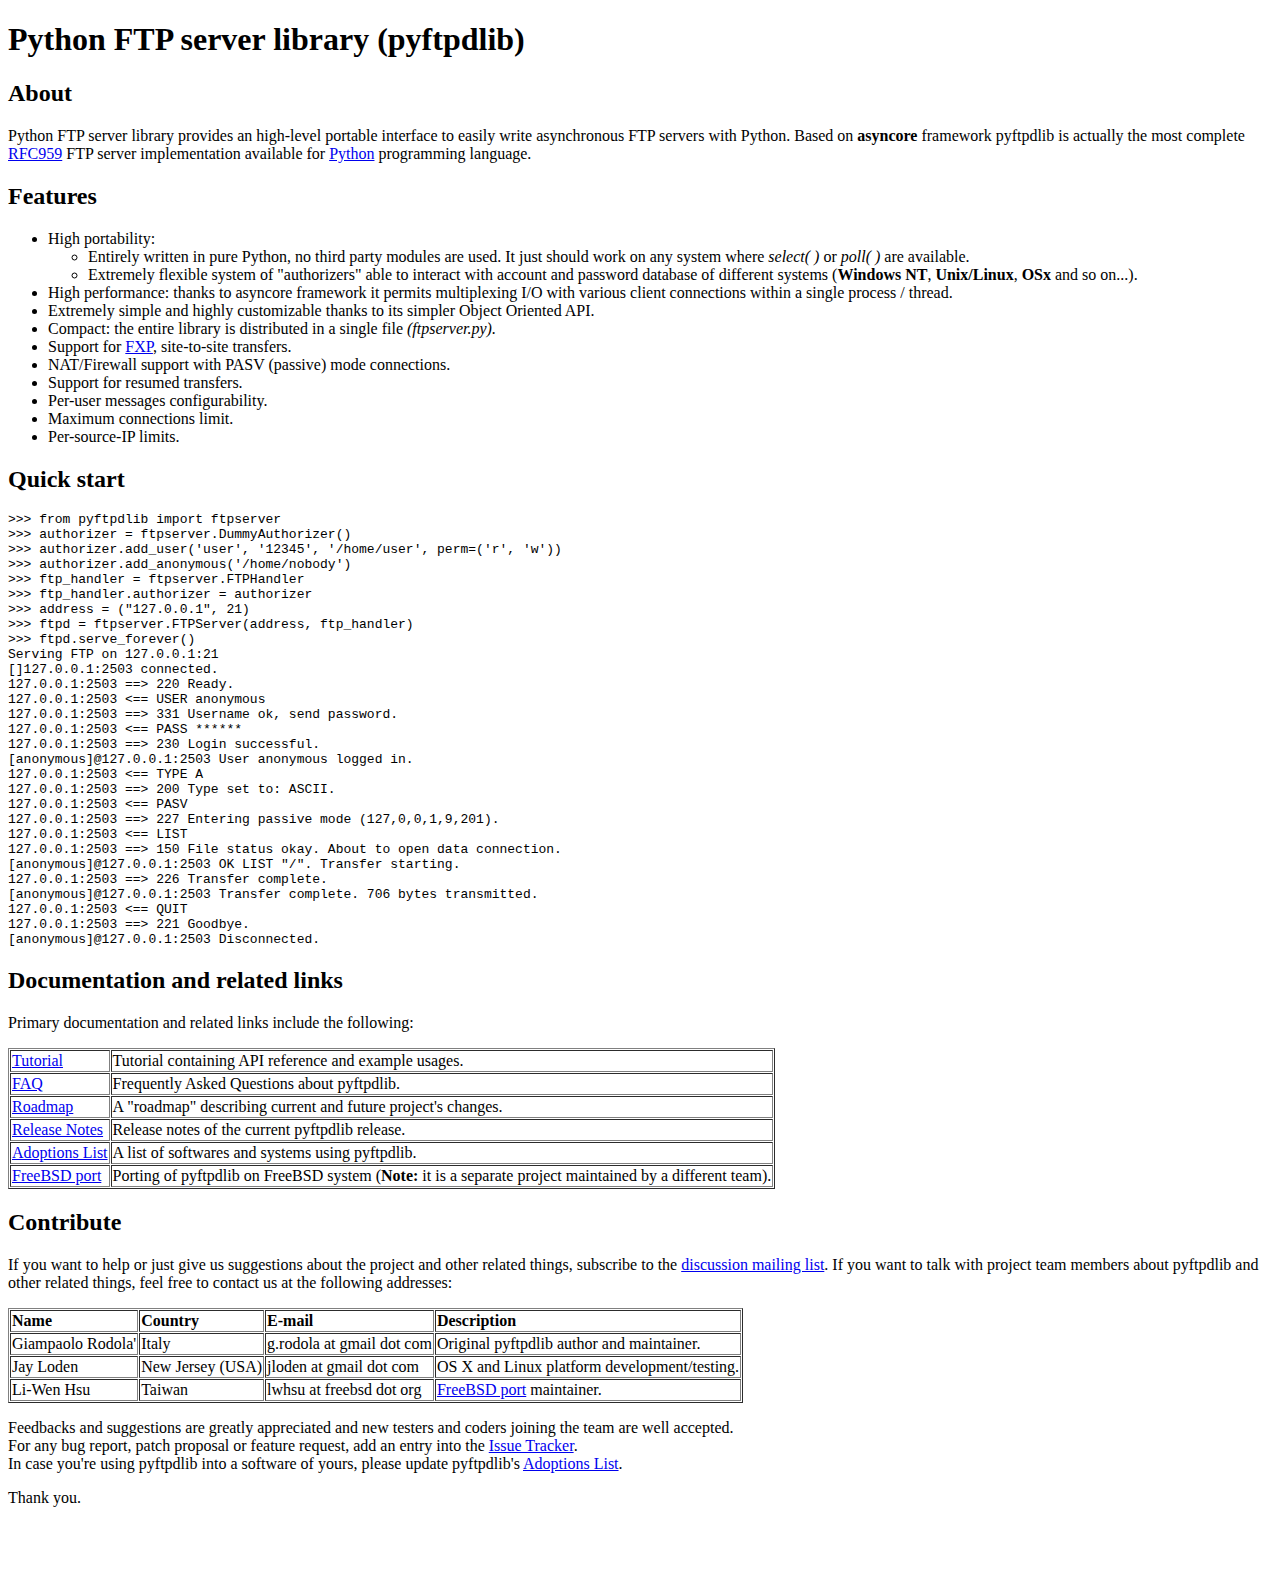
==== doc/index.html @ 04407964 "Merging changes from trunk" ====
<!DOCTYPE html PUBLIC "-//W3C//DTD XHTML 1.0 Transitional//EN" "http://www.w3.org/TR/xhtml1/DTD/xhtml1-transitional.dtd">
<html xmlns="http://www.w3.org/1999/xhtml">
<head>
<meta http-equiv="Content-Type" content="text/html; charset=utf-8" />
<title>pyftpdlib Home Page</title>
</head>

<body>
<div id="wikicontent">
  <h1>Python FTP server library (pyftpdlib)</h1>
  <h2>About</h2>
  <p>Python  FTP server library provides an high-level portable interface to easily  write asynchronous FTP servers with Python. Based on <strong>asyncore</strong> framework pyftpdlib is actually the most complete <a href="http://www.faqs.org/rfcs/rfc959.html" rel="nofollow">RFC959</a> FTP server implementation available for <a href="http://www.python.org/" rel="nofollow">Python</a> programming language. </p>
  <h2>Features</h2>
  <ul>
    <li>High portability: </li>
    <ul>
      <li>Entirely written in pure Python, no third party modules are used. It just should work on any system where <em>select( )</em> or <em>poll( )</em> are available. </li>
      <li>Extremely flexible system of &quot;authorizers&quot; able to interact with account and password database of different systems (<strong>Windows NT</strong>, <strong>Unix/Linux</strong>, <strong>OSx</strong> and so on...). </li>
    </ul>
    <li>High  performance: thanks to asyncore framework it permits multiplexing I/O  with various client connections within a single process / thread. </li>
    <li>Extremely simple and highly customizable thanks to its simpler Object Oriented API. </li>
    <li>Compact: the entire library is distributed in a single file <em>(ftpserver.py).</em> </li>
    <li>Support for <a href="http://www.proftpd.org/docs/howto/FXP.html" rel="nofollow">FXP</a>, site-to-site transfers. </li>
    <li>NAT/Firewall support with PASV (passive) mode connections. </li>
    <li>Support for resumed transfers. </li>
    <li>Per-user messages configurability. </li>
    <li>Maximum connections limit. </li>
    <li>Per-source-IP limits. </li>
  </ul>
  <h2>Quick start</h2>
  <pre>&gt;&gt;&gt; from pyftpdlib import ftpserver<br />&gt;&gt;&gt; authorizer = ftpserver.DummyAuthorizer()<br />&gt;&gt;&gt; authorizer.add_user('user', '12345', '/home/user', perm=('r', 'w'))<br />&gt;&gt;&gt; authorizer.add_anonymous('/home/nobody')<br />&gt;&gt;&gt; ftp_handler = ftpserver.FTPHandler<br />&gt;&gt;&gt; ftp_handler.authorizer = authorizer<br />&gt;&gt;&gt; address = (&quot;127.0.0.1&quot;, 21)<br />&gt;&gt;&gt; ftpd = ftpserver.FTPServer(address, ftp_handler)<br />&gt;&gt;&gt; ftpd.serve_forever()<br />Serving FTP on 127.0.0.1:21<br />[]127.0.0.1:2503 connected.<br />127.0.0.1:2503 ==&gt; 220 Ready.<br />127.0.0.1:2503 &lt;== USER anonymous<br />127.0.0.1:2503 ==&gt; 331 Username ok, send password.<br />127.0.0.1:2503 &lt;== PASS ******<br />127.0.0.1:2503 ==&gt; 230 Login successful.<br />[anonymous]@127.0.0.1:2503 User anonymous logged in.<br />127.0.0.1:2503 &lt;== TYPE A<br />127.0.0.1:2503 ==&gt; 200 Type set to: ASCII.<br />127.0.0.1:2503 &lt;== PASV<br />127.0.0.1:2503 ==&gt; 227 Entering passive mode (127,0,0,1,9,201).<br />127.0.0.1:2503 &lt;== LIST<br />127.0.0.1:2503 ==&gt; 150 File status okay. About to open data connection.<br />[anonymous]@127.0.0.1:2503 OK LIST &quot;/&quot;. Transfer starting.<br />127.0.0.1:2503 ==&gt; 226 Transfer complete.<br />[anonymous]@127.0.0.1:2503 Transfer complete. 706 bytes transmitted.<br />127.0.0.1:2503 &lt;== QUIT<br />127.0.0.1:2503 ==&gt; 221 Goodbye.<br />[anonymous]@127.0.0.1:2503 Disconnected.</pre>
  <h2>Documentation and related links</h2>
  <p>Primary documentation and related links include the following: </p>
  <table border="1" cellpadding="1" cellspacing="1">
    <tbody>
      <tr>
        <td><a href="http://code.google.com/p/pyftpdlib/wiki/Tutorial" rel="nofollow">Tutorial</a> </td>
        <td> Tutorial containing API reference and example usages. </td>
      </tr>
      <tr>
        <td><a href="http://code.google.com/p/pyftpdlib/wiki/FAQ" rel="nofollow">FAQ</a> </td>
        <td> Frequently Asked Questions about pyftpdlib. </td>
      </tr>
      <tr>
        <td><a href="http://code.google.com/p/pyftpdlib/wiki/Roadmap" rel="nofollow">Roadmap</a> </td>
        <td> A &quot;roadmap&quot; describing current and future project's changes. </td>
      </tr>
      <tr>
        <td><a href="http://code.google.com/p/pyftpdlib/wiki/ReleaseNotes02" rel="nofollow">Release Notes</a> </td>
        <td> Release notes of the current pyftpdlib release. </td>
      </tr>
      <tr>
        <td><a href="http://code.google.com/p/pyftpdlib/wiki/Adoptions" rel="nofollow">Adoptions List</a> </td>
        <td> A list of softwares and systems using pyftpdlib. </td>
      </tr>
      <tr>
        <td><a href="http://www.freshports.org/ftp/py-pyftpdlib/" rel="nofollow">FreeBSD port</a> </td>
        <td> Porting of pyftpdlib on FreeBSD system (<strong>Note:</strong> it is a separate project maintained by a different team). </td>
      </tr>
    </tbody>
  </table>
  <h2>Contribute</h2>
  <p>If you want to help or just give us suggestions about the project and other related things,  subscribe to the <a href="http://groups.google.com/group/pyftpdlib" rel="nofollow">discussion mailing list</a>.  If you want to talk with project team members about pyftpdlib and other  related things, feel free to contact us at the following addresses: </p>
  <table border="1" cellpadding="1" cellspacing="1">
    <tbody>
      <tr>
        <td><strong>Name</strong> </td>
        <td><strong>Country</strong> </td>
        <td><strong>E-mail</strong> </td>
        <td><strong>Description</strong> </td>
      </tr>
      <tr>
        <td> Giampaolo Rodola' </td>
        <td> Italy </td>
        <td> g.rodola at gmail dot com </td>
        <td> Original pyftpdlib author and maintainer. </td>
      </tr>
      <tr>
        <td> Jay Loden </td>
        <td> New Jersey (USA) </td>
        <td> jloden at gmail dot com </td>
        <td> OS X and Linux platform development/testing. </td>
      </tr>
      <tr>
        <td> Li-Wen Hsu </td>
        <td> Taiwan </td>
        <td> lwhsu at freebsd dot org </td>
        <td><a href="http://www.freshports.org/ftp/py-pyftpdlib/" rel="nofollow">FreeBSD port</a> maintainer. </td>
      </tr>
    </tbody>
  </table>
  <p>Feedbacks and suggestions are greatly appreciated and new testers and coders joining the team are well accepted.<br />
  For any bug report, patch proposal or feature request, add an entry into the <a href="http://code.google.com/p/pyftpdlib/issues/list" rel="nofollow">Issue Tracker</a>.<br />
  In case you're using pyftpdlib into a software of yours, please update pyftpdlib's <a href="http://code.google.com/p/pyftpdlib/wiki/Adoptions" rel="nofollow">Adoptions List</a>. </p>
  <p>Thank you. </p>
  <p>&nbsp;</p>
  <p>&nbsp;</p>
</div>
</body>
</html>
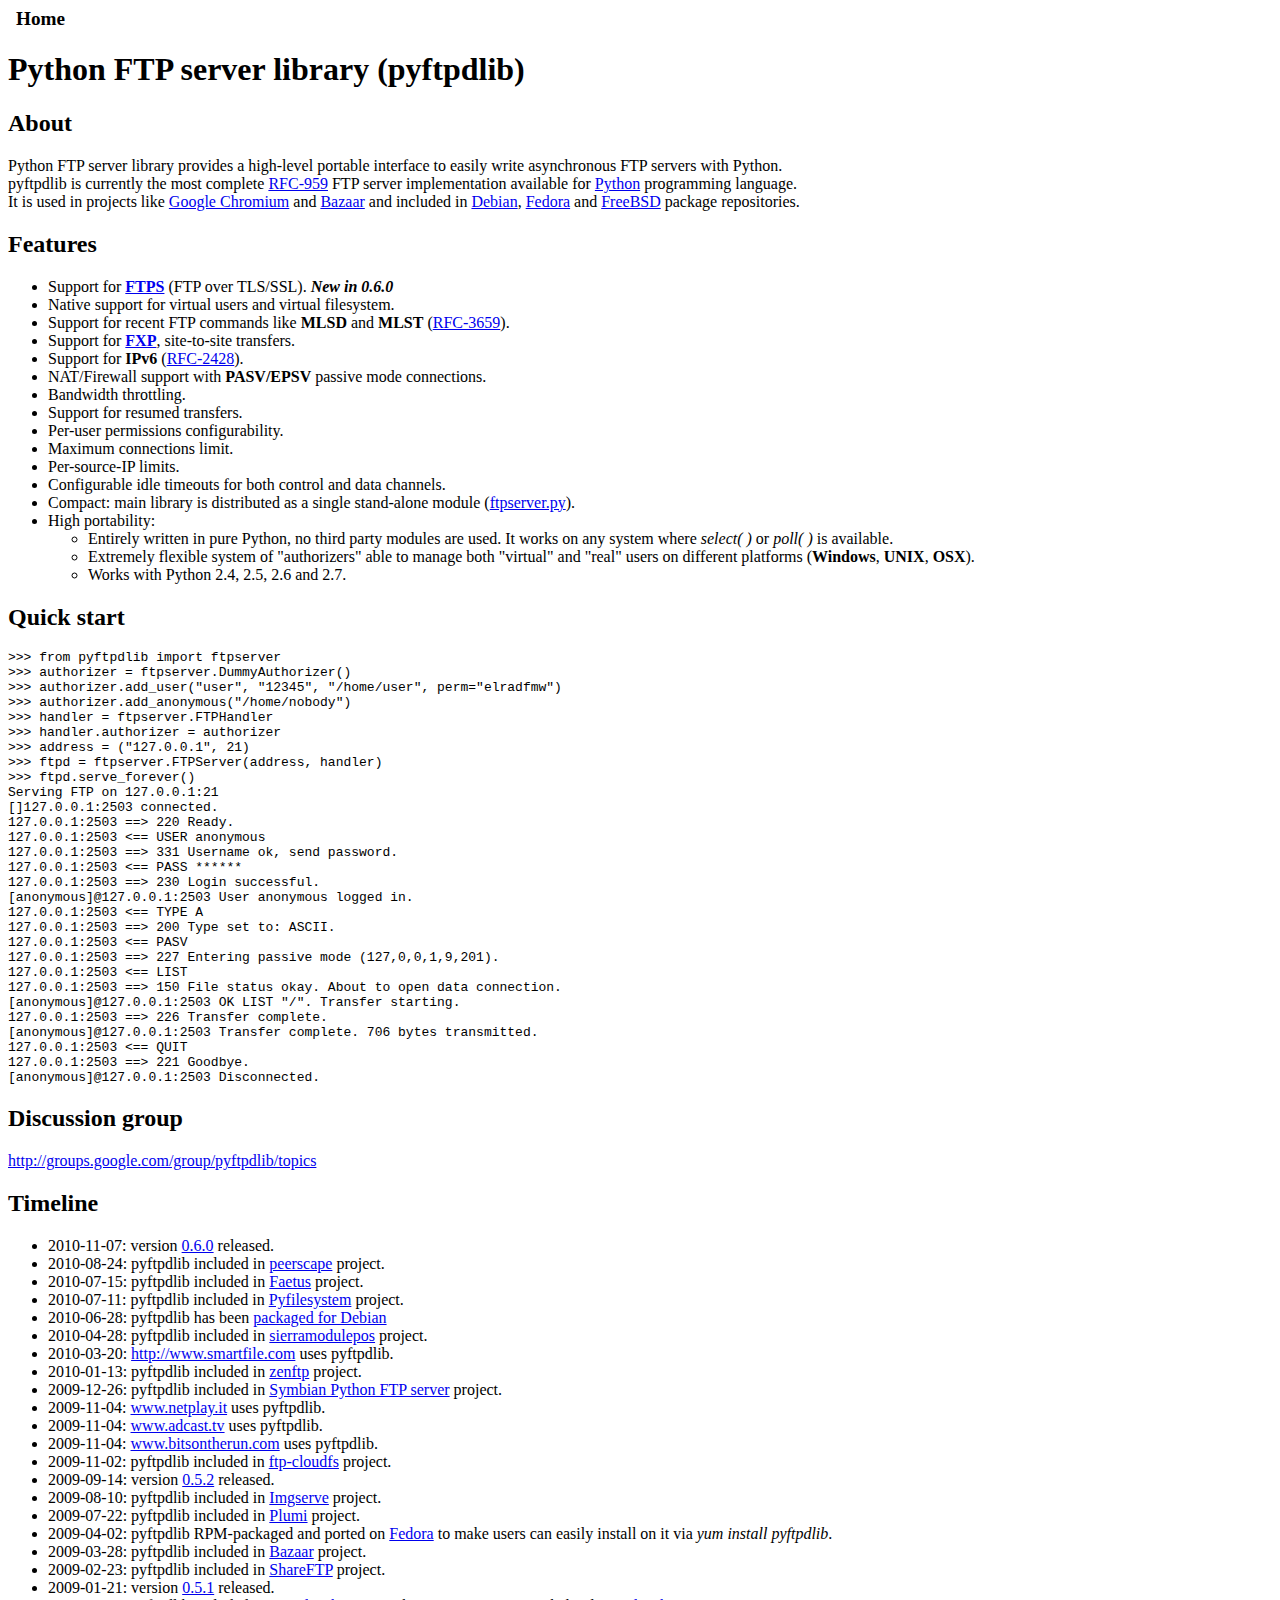
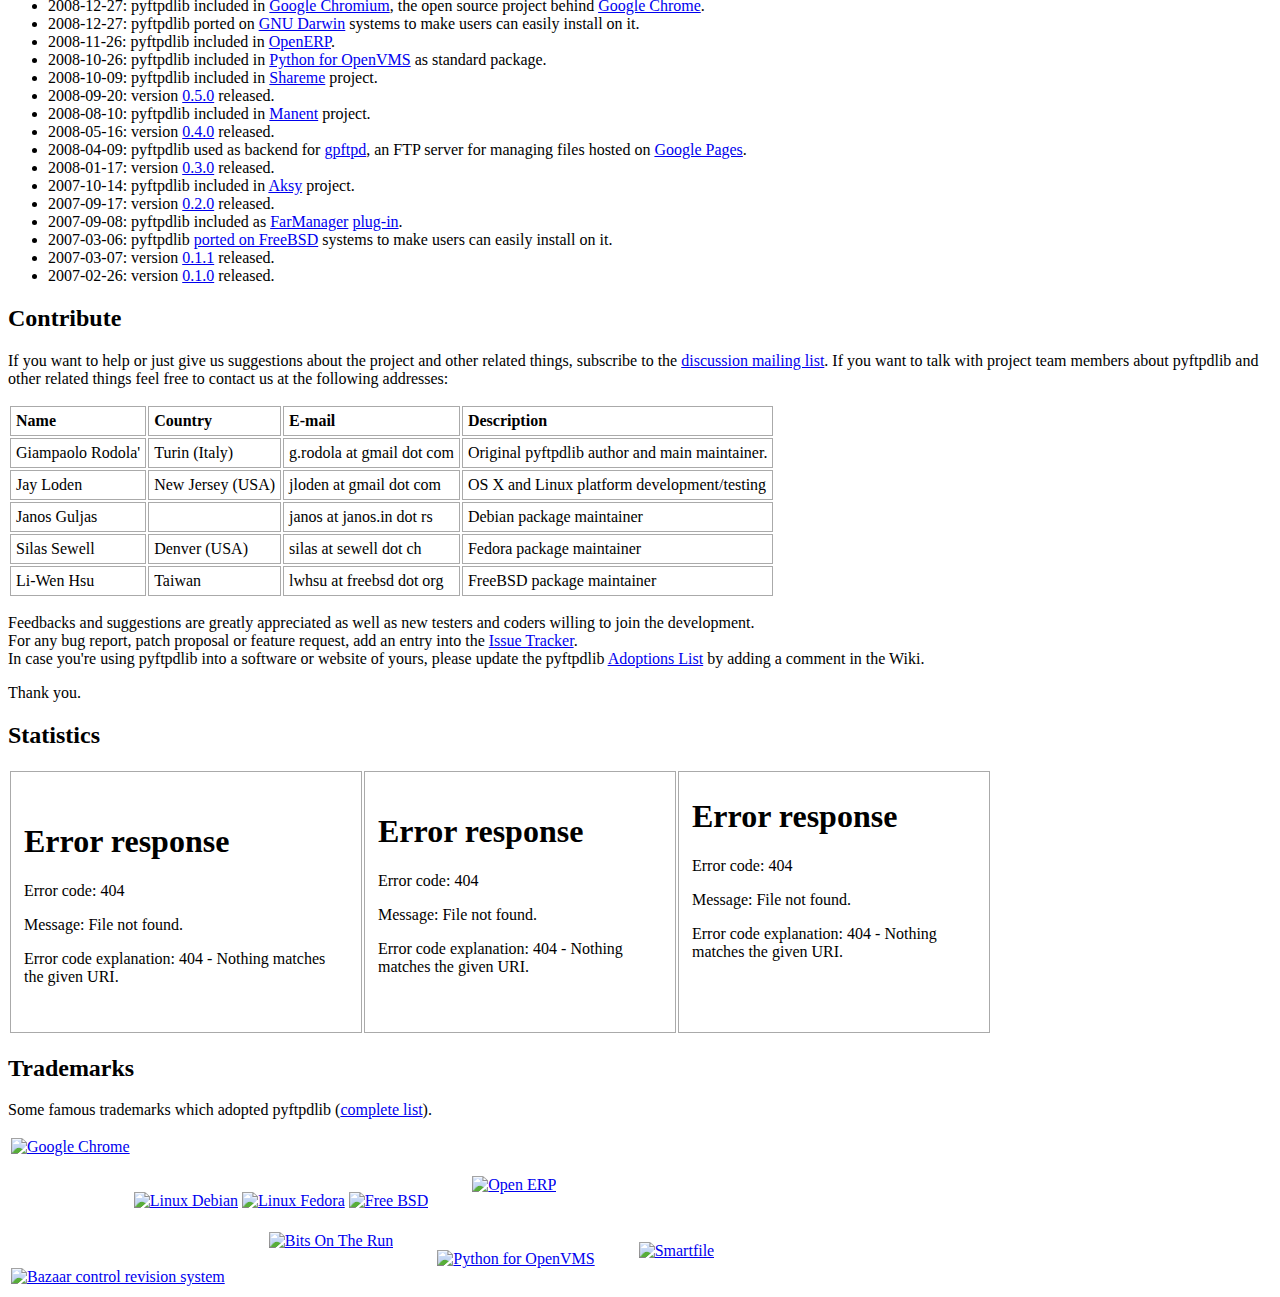
==== commit 6e919451: "synchronizing multiprocess branch with current trunk r790" ====
--- a/doc/index.html
+++ b/doc/index.html
@@ -1,100 +1,100 @@
-<!DOCTYPE html PUBLIC "-//W3C//DTD XHTML 1.0 Transitional//EN" "http://www.w3.org/TR/xhtml1/DTD/xhtml1-transitional.dtd">
-<html xmlns="http://www.w3.org/1999/xhtml">
-<head>
-<meta http-equiv="Content-Type" content="text/html; charset=utf-8" />
-<title>pyftpdlib Home Page</title>
-</head>
-
-<body>
-<div id="wikicontent">
-  <h1>Python FTP server library (pyftpdlib)</h1>
-  <h2>About</h2>
-  <p>Python  FTP server library provides an high-level portable interface to easily  write asynchronous FTP servers with Python. Based on <strong>asyncore</strong> framework pyftpdlib is actually the most complete <a href="http://www.faqs.org/rfcs/rfc959.html" rel="nofollow">RFC959</a> FTP server implementation available for <a href="http://www.python.org/" rel="nofollow">Python</a> programming language. </p>
-  <h2>Features</h2>
-  <ul>
-    <li>High portability: </li>
-    <ul>
-      <li>Entirely written in pure Python, no third party modules are used. It just should work on any system where <em>select( )</em> or <em>poll( )</em> are available. </li>
-      <li>Extremely flexible system of &quot;authorizers&quot; able to interact with account and password database of different systems (<strong>Windows NT</strong>, <strong>Unix/Linux</strong>, <strong>OSx</strong> and so on...). </li>
-    </ul>
-    <li>High  performance: thanks to asyncore framework it permits multiplexing I/O  with various client connections within a single process / thread. </li>
-    <li>Extremely simple and highly customizable thanks to its simpler Object Oriented API. </li>
-    <li>Compact: the entire library is distributed in a single file <em>(ftpserver.py).</em> </li>
-    <li>Support for <a href="http://www.proftpd.org/docs/howto/FXP.html" rel="nofollow">FXP</a>, site-to-site transfers. </li>
-    <li>NAT/Firewall support with PASV (passive) mode connections. </li>
-    <li>Support for resumed transfers. </li>
-    <li>Per-user messages configurability. </li>
-    <li>Maximum connections limit. </li>
-    <li>Per-source-IP limits. </li>
-  </ul>
-  <h2>Quick start</h2>
-  <pre>&gt;&gt;&gt; from pyftpdlib import ftpserver<br />&gt;&gt;&gt; authorizer = ftpserver.DummyAuthorizer()<br />&gt;&gt;&gt; authorizer.add_user('user', '12345', '/home/user', perm=('r', 'w'))<br />&gt;&gt;&gt; authorizer.add_anonymous('/home/nobody')<br />&gt;&gt;&gt; ftp_handler = ftpserver.FTPHandler<br />&gt;&gt;&gt; ftp_handler.authorizer = authorizer<br />&gt;&gt;&gt; address = (&quot;127.0.0.1&quot;, 21)<br />&gt;&gt;&gt; ftpd = ftpserver.FTPServer(address, ftp_handler)<br />&gt;&gt;&gt; ftpd.serve_forever()<br />Serving FTP on 127.0.0.1:21<br />[]127.0.0.1:2503 connected.<br />127.0.0.1:2503 ==&gt; 220 Ready.<br />127.0.0.1:2503 &lt;== USER anonymous<br />127.0.0.1:2503 ==&gt; 331 Username ok, send password.<br />127.0.0.1:2503 &lt;== PASS ******<br />127.0.0.1:2503 ==&gt; 230 Login successful.<br />[anonymous]@127.0.0.1:2503 User anonymous logged in.<br />127.0.0.1:2503 &lt;== TYPE A<br />127.0.0.1:2503 ==&gt; 200 Type set to: ASCII.<br />127.0.0.1:2503 &lt;== PASV<br />127.0.0.1:2503 ==&gt; 227 Entering passive mode (127,0,0,1,9,201).<br />127.0.0.1:2503 &lt;== LIST<br />127.0.0.1:2503 ==&gt; 150 File status okay. About to open data connection.<br />[anonymous]@127.0.0.1:2503 OK LIST &quot;/&quot;. Transfer starting.<br />127.0.0.1:2503 ==&gt; 226 Transfer complete.<br />[anonymous]@127.0.0.1:2503 Transfer complete. 706 bytes transmitted.<br />127.0.0.1:2503 &lt;== QUIT<br />127.0.0.1:2503 ==&gt; 221 Goodbye.<br />[anonymous]@127.0.0.1:2503 Disconnected.</pre>
-  <h2>Documentation and related links</h2>
-  <p>Primary documentation and related links include the following: </p>
-  <table border="1" cellpadding="1" cellspacing="1">
-    <tbody>
-      <tr>
-        <td><a href="http://code.google.com/p/pyftpdlib/wiki/Tutorial" rel="nofollow">Tutorial</a> </td>
-        <td> Tutorial containing API reference and example usages. </td>
-      </tr>
-      <tr>
-        <td><a href="http://code.google.com/p/pyftpdlib/wiki/FAQ" rel="nofollow">FAQ</a> </td>
-        <td> Frequently Asked Questions about pyftpdlib. </td>
-      </tr>
-      <tr>
-        <td><a href="http://code.google.com/p/pyftpdlib/wiki/Roadmap" rel="nofollow">Roadmap</a> </td>
-        <td> A &quot;roadmap&quot; describing current and future project's changes. </td>
-      </tr>
-      <tr>
-        <td><a href="http://code.google.com/p/pyftpdlib/wiki/ReleaseNotes02" rel="nofollow">Release Notes</a> </td>
-        <td> Release notes of the current pyftpdlib release. </td>
-      </tr>
-      <tr>
-        <td><a href="http://code.google.com/p/pyftpdlib/wiki/Adoptions" rel="nofollow">Adoptions List</a> </td>
-        <td> A list of softwares and systems using pyftpdlib. </td>
-      </tr>
-      <tr>
-        <td><a href="http://www.freshports.org/ftp/py-pyftpdlib/" rel="nofollow">FreeBSD port</a> </td>
-        <td> Porting of pyftpdlib on FreeBSD system (<strong>Note:</strong> it is a separate project maintained by a different team). </td>
-      </tr>
-    </tbody>
-  </table>
-  <h2>Contribute</h2>
-  <p>If you want to help or just give us suggestions about the project and other related things,  subscribe to the <a href="http://groups.google.com/group/pyftpdlib" rel="nofollow">discussion mailing list</a>.  If you want to talk with project team members about pyftpdlib and other  related things, feel free to contact us at the following addresses: </p>
-  <table border="1" cellpadding="1" cellspacing="1">
-    <tbody>
-      <tr>
-        <td><strong>Name</strong> </td>
-        <td><strong>Country</strong> </td>
-        <td><strong>E-mail</strong> </td>
-        <td><strong>Description</strong> </td>
-      </tr>
-      <tr>
-        <td> Giampaolo Rodola' </td>
-        <td> Italy </td>
-        <td> g.rodola at gmail dot com </td>
-        <td> Original pyftpdlib author and maintainer. </td>
-      </tr>
-      <tr>
-        <td> Jay Loden </td>
-        <td> New Jersey (USA) </td>
-        <td> jloden at gmail dot com </td>
-        <td> OS X and Linux platform development/testing. </td>
-      </tr>
-      <tr>
-        <td> Li-Wen Hsu </td>
-        <td> Taiwan </td>
-        <td> lwhsu at freebsd dot org </td>
-        <td><a href="http://www.freshports.org/ftp/py-pyftpdlib/" rel="nofollow">FreeBSD port</a> maintainer. </td>
-      </tr>
-    </tbody>
-  </table>
-  <p>Feedbacks and suggestions are greatly appreciated and new testers and coders joining the team are well accepted.<br />
-  For any bug report, patch proposal or feature request, add an entry into the <a href="http://code.google.com/p/pyftpdlib/issues/list" rel="nofollow">Issue Tracker</a>.<br />
-  In case you're using pyftpdlib into a software of yours, please update pyftpdlib's <a href="http://code.google.com/p/pyftpdlib/wiki/Adoptions" rel="nofollow">Adoptions List</a>. </p>
-  <p>Thank you. </p>
-  <p>&nbsp;</p>
-  <p>&nbsp;</p>
-</div>
-</body>
-</html>
+<html><head>
+<meta http-equiv="content-type" content="text/html; charset=UTF-8">
+<style>
+.section_anchor {
+    font-size:0px;
+}
+</style>
+
+
+
+ <title>Home</title>
+ </head><body>
+
+
+
+
+ <div id="wikicontent">
+ <table border="0" cellpadding="0" cellspacing="0" width="100%">
+ <tbody><tr>
+
+ <td class="vt" id="wikimaincol" width="100%">
+
+ <div id="wikiheader" style="margin-bottom: 1em;">
+
+ &nbsp;
+ <span style="font-size: 120%; font-weight: bold;">Home</span>
+ &nbsp;
+
+
+ </div>
+ <h1><a name="Python_FTP_server_library_(pyftpdlib)"></a>Python FTP server library (pyftpdlib)<a href="#Python_FTP_server_library_%28pyftpdlib%29" class="section_anchor">¶</a></h1><h2><a name="About"></a>About<a href="#About" class="section_anchor">¶</a></h2><p>Python FTP server library provides a high-level portable interface to easily write asynchronous FTP servers with Python.<br>pyftpdlib is currently the most complete <a href="http://www.faqs.org/rfcs/rfc959.html" rel="nofollow">RFC-959</a> FTP server implementation available for <a href="http://www.python.org/" rel="nofollow">Python</a> programming language.<br>It is used in projects like <a href="http://www.code.google.com/chromium/" rel="nofollow">Google Chromium</a> and <a href="http://bazaar-vcs.org/" rel="nofollow">Bazaar</a> and included in <a href="http://packages.debian.org/sid/python-pyftpdlib" rel="nofollow">Debian</a>, <a href="https://admin.fedoraproject.org/pkgdb/packages/name/pyftpdlib" rel="nofollow">Fedora</a> and <a href="http://www.freshports.org/ftp/py-pyftpdlib/" rel="nofollow">FreeBSD</a> package repositories. </p><h2><a name="Features"></a>Features<a href="#Features" class="section_anchor">¶</a></h2><ul><li>Support for <strong><a href="http://en.wikipedia.org/wiki/FTPS" rel="nofollow">FTPS</a></strong> (FTP over TLS/SSL). <i><strong>New in 0.6.0</strong></i> </li><li>Native support for virtual users and virtual filesystem. </li><li>Support for recent FTP commands like <strong>MLSD</strong> and <strong>MLST</strong> (<a href="http://www.faqs.org/rfcs/rfc3659.html" rel="nofollow">RFC-3659</a>). </li><li>Support for <strong><a href="http://www.proftpd.org/docs/howto/FXP.html" rel="nofollow">FXP</a></strong>, site-to-site transfers. </li><li>Support for <strong>IPv6</strong> (<a href="ftp://ftp.rfc-editor.org/in-notes/rfc2428.txt" rel="nofollow">RFC-2428</a>). </li><li>NAT/Firewall support with <strong>PASV/EPSV</strong> passive mode connections. </li><li>Bandwidth throttling. </li><li>Support for resumed transfers. </li><li>Per-user permissions configurability. </li><li>Maximum connections limit. </li><li>Per-source-IP limits. </li><li>Configurable idle timeouts for both control and data channels. </li><li>Compact: main library is distributed as a single stand-alone module (<a href="http://pyftpdlib.googlecode.com/svn/trunk/pyftpdlib/ftpserver.py" rel="nofollow">ftpserver.py</a>). </li><li>High portability: </li><ul><li>Entirely written in pure Python, no third party modules are used. It works on any system where <i>select( )</i> or <i>poll( )</i> is available. </li><li>Extremely flexible system of "authorizers" able to manage both "virtual" and "real" users on different platforms (<strong>Windows</strong>, <strong>UNIX</strong>, <strong>OSX</strong>). </li><li>Works with Python 2.4, 2.5, 2.6 and 2.7. </li></ul></ul><h2><a name="Quick_start"></a>Quick start<a href="#Quick_start" class="section_anchor">¶</a></h2><pre class="prettyprint">&gt;&gt;&gt; from pyftpdlib import ftpserver
+&gt;&gt;&gt; authorizer = ftpserver.DummyAuthorizer()
+&gt;&gt;&gt; authorizer.add_user("user", "12345", "/home/user", perm="elradfmw")
+&gt;&gt;&gt; authorizer.add_anonymous("/home/nobody")
+&gt;&gt;&gt; handler = ftpserver.FTPHandler
+&gt;&gt;&gt; handler.authorizer = authorizer
+&gt;&gt;&gt; address = ("127.0.0.1", 21)
+&gt;&gt;&gt; ftpd = ftpserver.FTPServer(address, handler)
+&gt;&gt;&gt; ftpd.serve_forever()
+Serving FTP on 127.0.0.1:21
+[]127.0.0.1:2503 connected.
+127.0.0.1:2503 ==&gt; 220 Ready.
+127.0.0.1:2503 &lt;== USER anonymous
+127.0.0.1:2503 ==&gt; 331 Username ok, send password.
+127.0.0.1:2503 &lt;== PASS ******
+127.0.0.1:2503 ==&gt; 230 Login successful.
+[anonymous]@127.0.0.1:2503 User anonymous logged in.
+127.0.0.1:2503 &lt;== TYPE A
+127.0.0.1:2503 ==&gt; 200 Type set to: ASCII.
+127.0.0.1:2503 &lt;== PASV
+127.0.0.1:2503 ==&gt; 227 Entering passive mode (127,0,0,1,9,201).
+127.0.0.1:2503 &lt;== LIST
+127.0.0.1:2503 ==&gt; 150 File status okay. About to open data connection.
+[anonymous]@127.0.0.1:2503 OK LIST "/". Transfer starting.
+127.0.0.1:2503 ==&gt; 226 Transfer complete.
+[anonymous]@127.0.0.1:2503 Transfer complete. 706 bytes transmitted.
+127.0.0.1:2503 &lt;== QUIT
+127.0.0.1:2503 ==&gt; 221 Goodbye.
+[anonymous]@127.0.0.1:2503 Disconnected.</pre><h2><a name="Discussion_group"></a>Discussion group<a href="#Discussion_group" class="section_anchor">¶</a></h2><p><a href="http://groups.google.com/group/pyftpdlib/topics" rel="nofollow">http://groups.google.com/group/pyftpdlib/topics</a> </p><h2><a name="Timeline"></a>Timeline<a href="#Timeline" class="section_anchor">¶</a></h2><ul><li>2010-11-07: version <a href="http://pyftpdlib.googlecode.com/files/pyftpdlib-0.6.0.tar.gz" rel="nofollow">0.6.0</a> released. </li><li>2010-08-24: pyftpdlib included in <a href="http://www.peerscape.org/" rel="nofollow">peerscape</a> project. </li><li>2010-07-15: pyftpdlib included in <a href="http://tomatohater.com/faetus/" rel="nofollow">Faetus</a> project. </li><li>2010-07-11: pyftpdlib included in <a href="http://code.google.com/p/pyfilesystem" rel="nofollow">Pyfilesystem</a> project. </li><li>2010-06-28: pyftpdlib has been <a href="http://packages.debian.org/sid/python-pyftpdlib" rel="nofollow">packaged for Debian</a> </li><li>2010-04-28: pyftpdlib included in <a href="http://forge.openbravo.com/plugins/mwiki/index.php/MobilePOS" rel="nofollow">sierramodulepos</a> project. </li><li>2010-03-20: <a href="http://www.smartfile.com/" rel="nofollow">http://www.smartfile.com</a> uses pyftpdlib. </li><li>2010-01-13: pyftpdlib included in <a href="http://code.irondojo.com/" rel="nofollow">zenftp</a> project. </li><li>2009-12-26: pyftpdlib included in <a href="http://code.google.com/p/sypftp" rel="nofollow">Symbian Python FTP server</a> project. </li><li>2009-11-04: <a href="http://www.netplay.it/" rel="nofollow">www.netplay.it</a> uses pyftpdlib. </li><li>2009-11-04: <a href="http://www.adcast.tv/" rel="nofollow">www.adcast.tv</a> uses pyftpdlib. </li><li>2009-11-04: <a href="http://www.bitsontherun.com/" rel="nofollow">www.bitsontherun.com</a> uses pyftpdlib. </li><li>2009-11-02: pyftpdlib included in <a href="http://github.com/chmouel/ftp-cloudfs" rel="nofollow">ftp-cloudfs</a> project. </li><li>2009-09-14: version <a href="http://pyftpdlib.googlecode.com/files/pyftpdlib-0.5.2.tar.gz" rel="nofollow">0.5.2</a> released. </li><li>2009-08-10: pyftpdlib included in <a href="http://github.com/wuzhe/imgserve/tree/master" rel="nofollow">Imgserve</a> project. </li><li>2009-07-22: pyftpdlib included in  <a href="http://plumi.org/wiki" rel="nofollow">Plumi</a> project. </li><li>2009-04-02: pyftpdlib RPM-packaged and ported on <a href="https://admin.fedoraproject.org/pkgdb/packages/name/pyftpdlib" rel="nofollow">Fedora</a> to make users can easily install on it via <i>yum install pyftpdlib</i>. </li><li>2009-03-28: pyftpdlib included in  <a href="http://bazaar-vcs.org/" rel="nofollow">Bazaar</a> project. </li><li>2009-02-23: pyftpdlib included in <a href="http://git.logfish.net/shareftp.git/" rel="nofollow">ShareFTP</a> project. </li><li>2009-01-21: version <a href="http://pyftpdlib.googlecode.com/files/pyftpdlib-0.5.1.tar.gz" rel="nofollow">0.5.1</a> released. </li><li>2008-12-27: pyftpdlib included in <a href="http://code.google.com/intl/it-IT/chromium/" rel="nofollow">Google Chromium</a>, the open source project behind <a href="http://www.google.com/chrome" rel="nofollow">Google Chrome</a>. </li><li>2008-12-27: pyftpdlib ported on <a href="http://www.gnu-darwin.org/" rel="nofollow">GNU Darwin</a> systems to make users can easily install on it. </li><li>2008-11-26: pyftpdlib included in <a href="http://openerp.com/" rel="nofollow">OpenERP</a>. </li><li>2008-10-26: pyftpdlib included in <a href="http://www.vmspython.org/" rel="nofollow">Python for OpenVMS</a> as standard package. </li><li>2008-10-09: pyftpdlib included in <a href="http://bbs.archlinux.org/viewtopic.php?pid=431474" rel="nofollow">Shareme</a> project. </li><li>2008-09-20: version <a href="http://pyftpdlib.googlecode.com/files/pyftpdlib-0.5.0.tar.gz" rel="nofollow">0.5.0</a> released. </li><li>2008-08-10: pyftpdlib included in <a href="http://trac.manent-backup.com/" rel="nofollow">Manent</a> project. </li><li>2008-05-16: version <a href="http://pyftpdlib.googlecode.com/files/pyftpdlib-0.4.0.tar.gz" rel="nofollow">0.4.0</a> released. </li><li>2008-04-09: pyftpdlib used as backend for <a href="http://arkadiusz-wahlig.blogspot.com/2008/04/hosting-files-on-google.html" rel="nofollow">gpftpd</a>, an FTP server for managing files hosted on <a href="http://pages.google.com/" rel="nofollow">Google Pages</a>. </li><li>2008-01-17: version <a href="http://pyftpdlib.googlecode.com/files/pyftpdlib-0.3.0.tar.gz" rel="nofollow">0.3.0</a> released. </li><li>2007-10-14: pyftpdlib included in <a href="http://walco.n--tree.net/projects/aksy/wiki" rel="nofollow">Aksy</a> project. </li><li>2007-09-17: version <a href="http://pyftpdlib.googlecode.com/files/pyftpdlib_0.2.0.tar.gz" rel="nofollow">0.2.0</a> released. </li><li>2007-09-08: pyftpdlib included as <a href="http://farmanager.com/" rel="nofollow">FarManager</a> <a href="http://www.farmanager.com/enforum/viewtopic.php?t=640&amp;highlight=&amp;sid=12d4d90f27f421243bcf7a0e3c516efb" rel="nofollow">plug-in</a>. </li><li>2007-03-06: pyftpdlib <a href="http://www.freshports.org/ftp/py-pyftpdlib/" rel="nofollow">ported on FreeBSD</a> systems to make users can easily install on it. </li><li>2007-03-07: version <a href="http://pyftpdlib.googlecode.com/files/pyftpdlib_0.1.1.tar.gz" rel="nofollow">0.1.1</a> released. </li><li>2007-02-26: version <a href="http://pyftpdlib.googlecode.com/files/pyftpdlib_0.1.tar.gz" rel="nofollow">0.1.0</a> released. </li></ul><h2><a name="Contribute"></a>Contribute<a href="#Contribute" class="section_anchor">¶</a></h2><p>If you want to help or just give us suggestions about the project and other related things,  subscribe to the <a href="http://groups.google.com/group/pyftpdlib" rel="nofollow">discussion mailing list</a>.
+ If you want to talk with project team members about pyftpdlib and other
+ related things feel free to contact us at the following addresses: </p><p><table><tbody><tr><td style="border: 1px solid rgb(170, 170, 170); padding: 5px;"> <strong>Name</strong> </td><td style="border: 1px solid rgb(170, 170, 170); padding: 5px;"> <strong>Country</strong> </td><td style="border: 1px solid rgb(170, 170, 170); padding: 5px;"> <strong>E-mail</strong> </td><td style="border: 1px solid rgb(170, 170, 170); padding: 5px;"> <strong>Description</strong> </td></tr> <tr><td style="border: 1px solid rgb(170, 170, 170); padding: 5px;"> Giampaolo Rodola' </td><td style="border: 1px solid rgb(170, 170, 170); padding: 5px;"> Turin (Italy) </td><td style="border: 1px solid rgb(170, 170, 170); padding: 5px;"> g.rodola at gmail dot com </td><td style="border: 1px solid rgb(170, 170, 170); padding: 5px;"> Original pyftpdlib author and main maintainer. </td></tr> <tr><td style="border: 1px solid rgb(170, 170, 170); padding: 5px;"> Jay Loden </td><td style="border: 1px solid rgb(170, 170, 170); padding: 5px;"> New Jersey (USA) </td><td style="border: 1px solid rgb(170, 170, 170); padding: 5px;"> jloden at gmail dot com  </td><td style="border: 1px solid rgb(170, 170, 170); padding: 5px;"> OS X and Linux platform development/testing </td></tr> <tr><td style="border: 1px solid rgb(170, 170, 170); padding: 5px;"> Janos Guljas </td><td style="border: 1px solid rgb(170, 170, 170); padding: 5px;"> </td><td style="border: 1px solid rgb(170, 170, 170); padding: 5px;"> janos at janos.in dot rs </td><td style="border: 1px solid rgb(170, 170, 170); padding: 5px;"> Debian package maintainer </td></tr> <tr><td style="border: 1px solid rgb(170, 170, 170); padding: 5px;"> Silas Sewell </td><td style="border: 1px solid rgb(170, 170, 170); padding: 5px;"> Denver (USA) </td><td style="border: 1px solid rgb(170, 170, 170); padding: 5px;"> silas at sewell dot ch  </td><td style="border: 1px solid rgb(170, 170, 170); padding: 5px;"> Fedora package maintainer </td></tr> <tr><td style="border: 1px solid rgb(170, 170, 170); padding: 5px;"> Li-Wen Hsu </td><td style="border: 1px solid rgb(170, 170, 170); padding: 5px;"> Taiwan </td><td style="border: 1px solid rgb(170, 170, 170); padding: 5px;"> lwhsu at freebsd dot org </td><td style="border: 1px solid rgb(170, 170, 170); padding: 5px;"> FreeBSD package maintainer </td></tr> </tbody></table></p><p>Feedbacks and suggestions are greatly appreciated as well as new testers and coders willing to join the development.<br> For any bug report, patch proposal or feature request, add an entry into the <a href="http://code.google.com/p/pyftpdlib/issues/list" rel="nofollow">Issue Tracker</a>.<br> In case you're using pyftpdlib into a software or website of yours, please update the pyftpdlib <a href="http://code.google.com/p/pyftpdlib/wiki/Adoptions" rel="nofollow">Adoptions List</a> by adding a comment in the Wiki. </p><p>Thank you. </p><h2><a name="Statistics"></a>Statistics<a href="#Statistics" class="section_anchor">¶</a></h2><p><table><tbody><tr><td style="border: 1px solid rgb(170, 170, 170); padding: 5px;">
+<script src="index_files/rpc.js"></script>
+<script type="text/javascript">
+function resizeIframeHandler(opt_height) {
+  var elem = document.getElementById(this.f);
+  if (!elem) return;
+  if (!opt_height) {
+    elem.style.height = undefined;
+  }
+  else {
+    opt_height = Math.max(10, opt_height);
+    elem.style.height = opt_height + 'px';
+  }
+}
+gadgets.rpc.register("resize_iframe", resizeIframeHandler);
+
+gadgets.rpc.register('set_title', function(title) {
+ var elem = document.getElementById(this.f + '_title');
+ if (elem) {
+   elem.innerHTML = gadgets.util.escape(title);
+ }
+});
+</script>
+<h2 id="gadget0_title" class="gadget-title"></h2><iframe src="index_files/ifr.html" id="gadget0" name="gadget0" frameborder="0" height="200" width="340"></iframe> </td><td style="border: 1px solid rgb(170, 170, 170); padding: 5px;"> <h2 id="gadget1_title" class="gadget-title"></h2><iframe src="index_files/ifr_002.html" id="gadget1" name="gadget1" frameborder="0" height="220"></iframe> </td><td style="border: 1px solid rgb(170, 170, 170); padding: 5px;"> <h2 id="gadget2_title" class="gadget-title"></h2><iframe src="index_files/ifr_003.html" id="gadget2" name="gadget2" frameborder="0" height="250"></iframe> </td></tr> </tbody></table></p><h2><a name="Trademarks"></a>Trademarks<a href="#Trademarks" class="section_anchor">¶</a></h2><p>Some famous trademarks which adopted pyftpdlib (<a href="http://code.google.com/p/pyftpdlib/wiki/Adoptions" rel="nofollow">complete list</a>). </p><p><p></p><p></p><p></p><p></p><p></p><table> <tbody><tr><td valign="bottom"> <a href="http://www.google.com/chrome" title="Google Chrome" rel="nofollow"> <img src="index_files/logo_sm.jpg" alt="Google Chrome"> </a> <br><br><br><br> </td> <td valign="bottom"> <a href="http://www.debian.org/" title="Linux Debian" rel="nofollow"> <img src="index_files/100px_debian_logo.png" alt="Linux Debian"> </a> </td> <td valign="bottom"> <a href="http://fedoraproject.org/" title="Linux Fedora" rel="nofollow"> <img src="index_files/fedora-logo.png" alt="Linux Fedora"> </a> </td> <td valign="bottom"> <a href="http://www.freebsd.org/" title="Free BSD" rel="nofollow"> <img src="index_files/beastie.gif" alt="Free BSD"> </a> </td> <td valign="bottom"> <a href="http://openerp.com/" title="Open ERP" rel="nofollow"> <blockquote><img src="index_files/openlogo.png" alt="Open ERP">
+</blockquote></a> </td> </tr></tbody></table> </p><p><p></p><p></p><p></p><p></p><p></p><table> <tbody><tr><td valign="top"> <br><br> <a href="http://bazaar-vcs.org/" title="Bazaar control revision system" rel="nofollow"> <img src="index_files/bazaar-logo.jpg" alt="Bazaar control revision system"> </a> </td> <td valign="top"> <a href="http://www.bitsontherun.com/" title="Bits On The Run" rel="nofollow"> <blockquote><img src="index_files/bits-on-the-run-logo-200x411.xml" alt="Bits On The Run">
+</blockquote></a> </td> <td> <a href="http://www.bitsontherun.com/" title="Python for OpenVMS" rel="nofollow"> <img src="index_files/wwwovmsorg_logo.png" alt="Python for OpenVMS"> </a> </td> <td> <a href="http://www.smartfile.com/" title="Smartfile" rel="nofollow"> <blockquote><img src="index_files/logo.gif" alt="Smartfile">
+</blockquote></a> </td> </tr></tbody></table> </p>
+ </td>
+ </tr>
+ </tbody></table>
+ </div>
+
+
+
+
+<script type="text/javascript" src="index_files/dit_scripts.js"></script>
+
+
+
+ </body></html>
